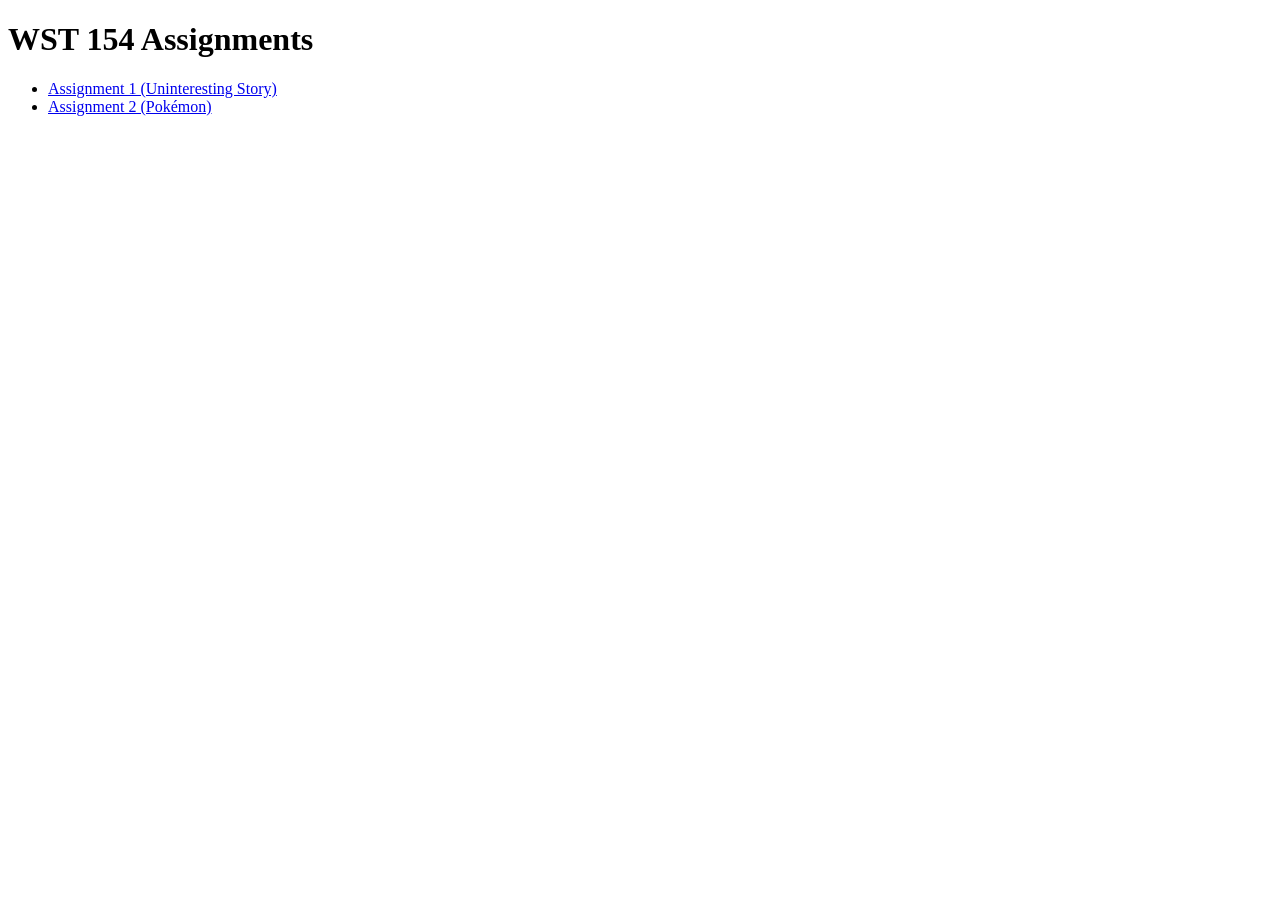
==== index.html @ c8a28b8b "assignment" ====
<!DOCTYPE html>
<html>
<head>
    <title>My Assignments</title>
    <link rel="stylesheet" href="css/styles.css">
</head>

<body>

    <h1>WST 154 Assignments</h1>

    <ul>
        <li><a href="Assignment_1/Assignment1JohnCanete.html">Assignment 1 (Uninteresting Story)</a></li>
        <li><a href="Assignment_2/Assignment2JohnCanete.html">Assignment 2 (Pokémon)</a></li>
    </ul>

</body>
</html>
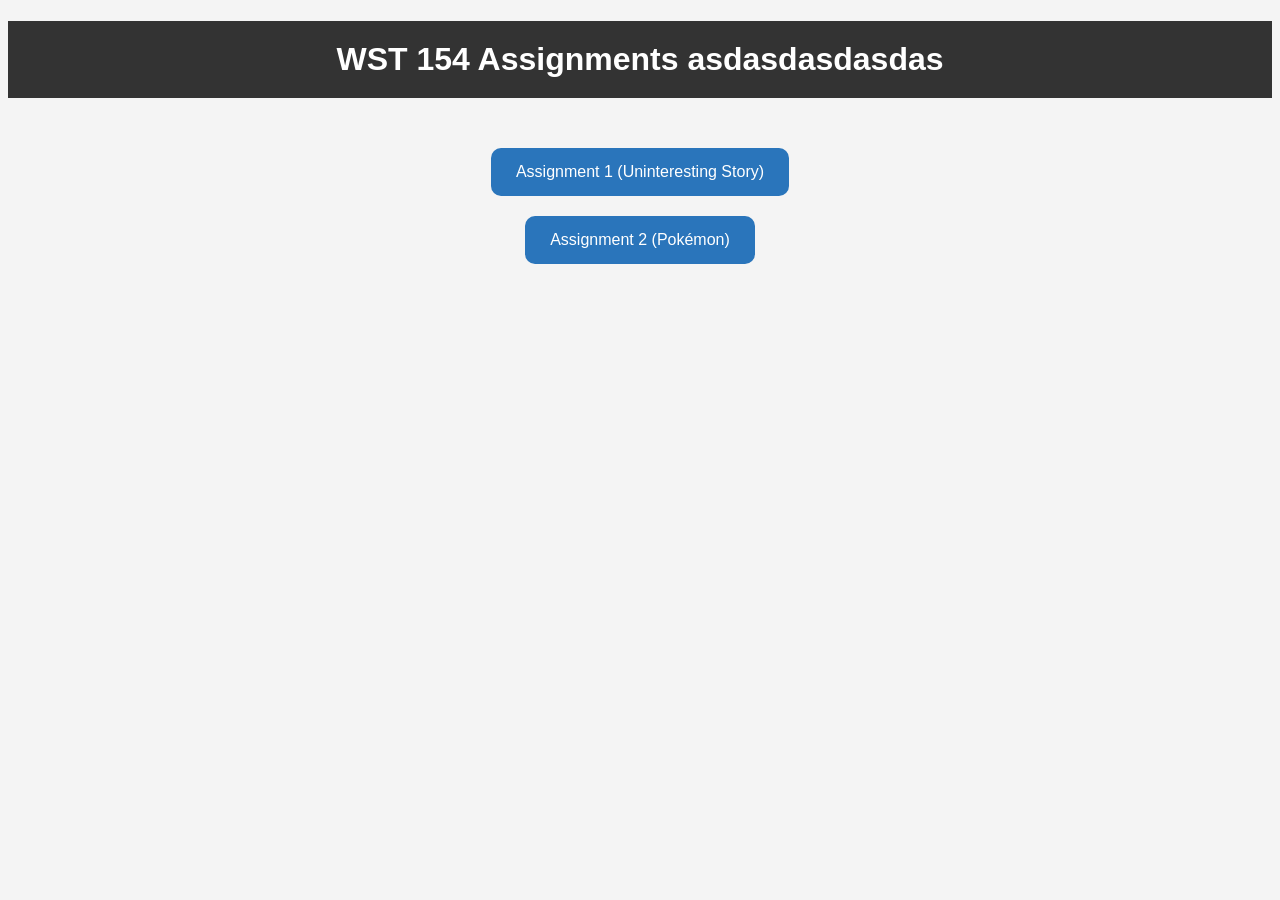
==== commit 24e2e02d: "test" ====
--- a/index.html
+++ b/index.html
@@ -7,7 +7,7 @@
 
 <body>
 
-    <h1>WST 154 Assignments</h1>
+    <h1>WST 154 Assignments asdasdasdasdas</h1>
 
     <ul>
         <li><a href="Assignment_1/Assignment1JohnCanete.html">Assignment 1 (Uninteresting Story)</a></li>
--- a/css/styles.css
+++ b/css/styles.css
@@ -0,0 +1,34 @@
+body {
+    font-family: Arial;
+    text-align: center;
+    background-color: #f4f4f4;
+}
+
+h1 {
+    background-color: #333;
+    color: white;
+    padding: 20px;
+}
+
+ul {
+    list-style-type: none;
+    padding: 0;
+    margin-top: 50px;
+}
+
+li {
+    margin: 20px;
+}
+
+a {
+    display: inline-block;
+    padding: 15px 25px;
+    background-color: #2a75bb;
+    color: white;
+    text-decoration: none;
+    border-radius: 10px;
+}
+
+a:hover {
+    background-color: #1e5a91;
+}
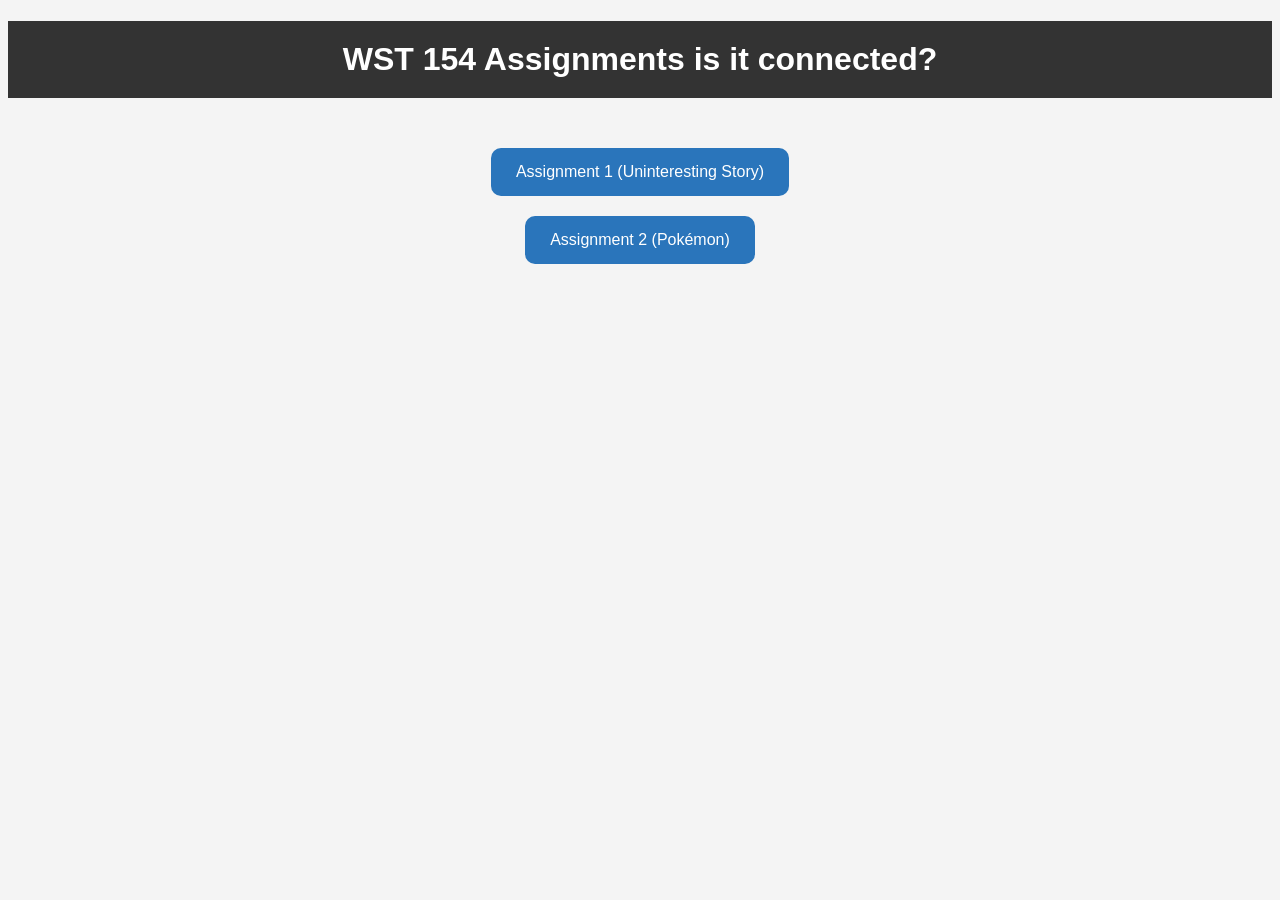
==== commit af5264f4: "is it conencted?" ====
--- a/index.html
+++ b/index.html
@@ -7,7 +7,7 @@
 
 <body>
 
-    <h1>WST 154 Assignments asdasdasdasdas</h1>
+    <h1>WST 154 Assignments is it connected?</h1>
 
     <ul>
         <li><a href="Assignment_1/Assignment1JohnCanete.html">Assignment 1 (Uninteresting Story)</a></li>
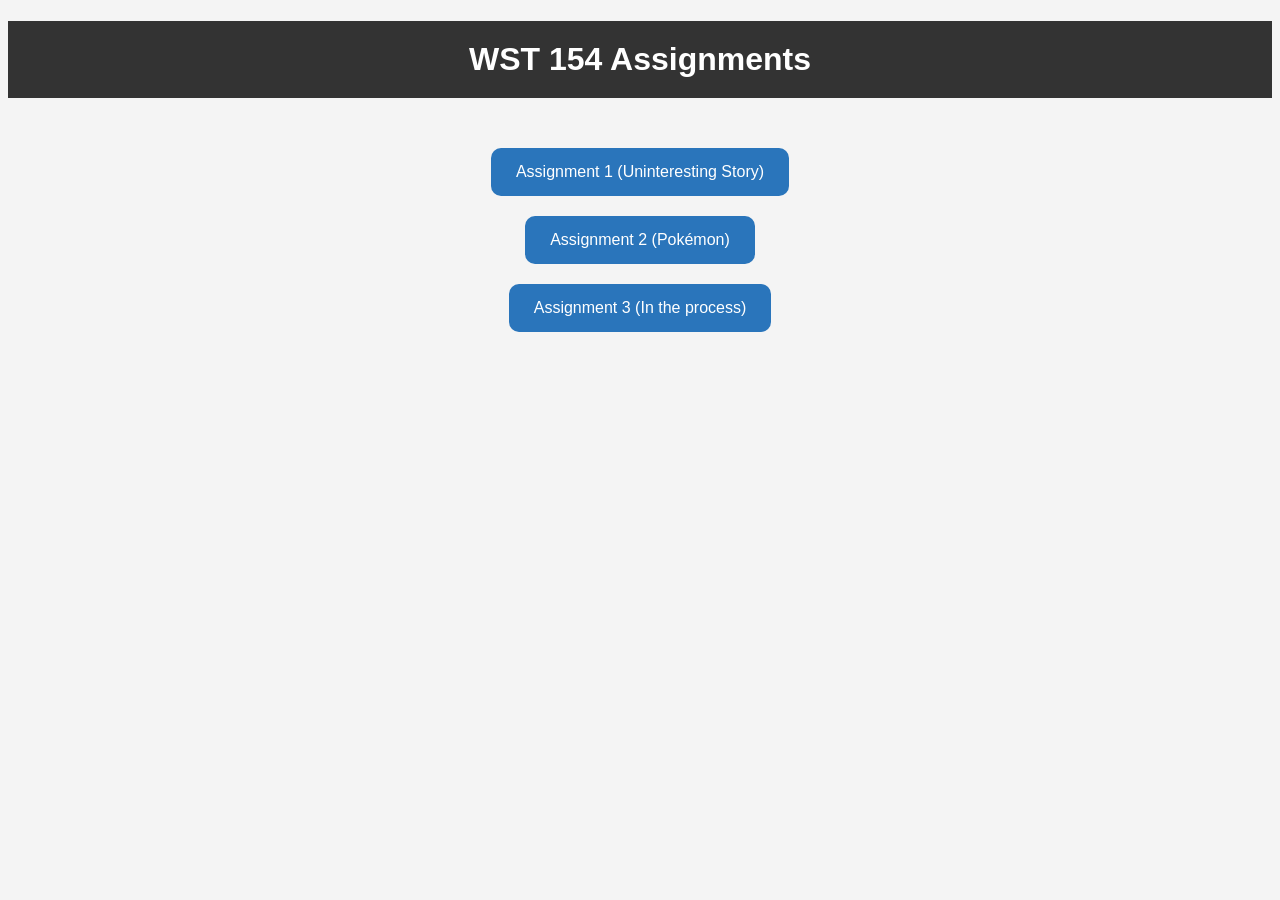
==== commit 80a59c2e: "added assignment 3 link and connected to github" ====
--- a/index.html
+++ b/index.html
@@ -7,11 +7,12 @@
 
 <body>
 
-    <h1>WST 154 Assignments is it connected?</h1>
+    <h1>WST 154 Assignments</h1>
 
     <ul>
         <li><a href="Assignment_1/Assignment1JohnCanete.html">Assignment 1 (Uninteresting Story)</a></li>
         <li><a href="Assignment_2/Assignment2JohnCanete.html">Assignment 2 (Pokémon)</a></li>
+        <li><a href="Assignment_3/Assignment3JohnCanete.html">Assignment 3 (In the process)</a></li>
     </ul>
 
 </body>
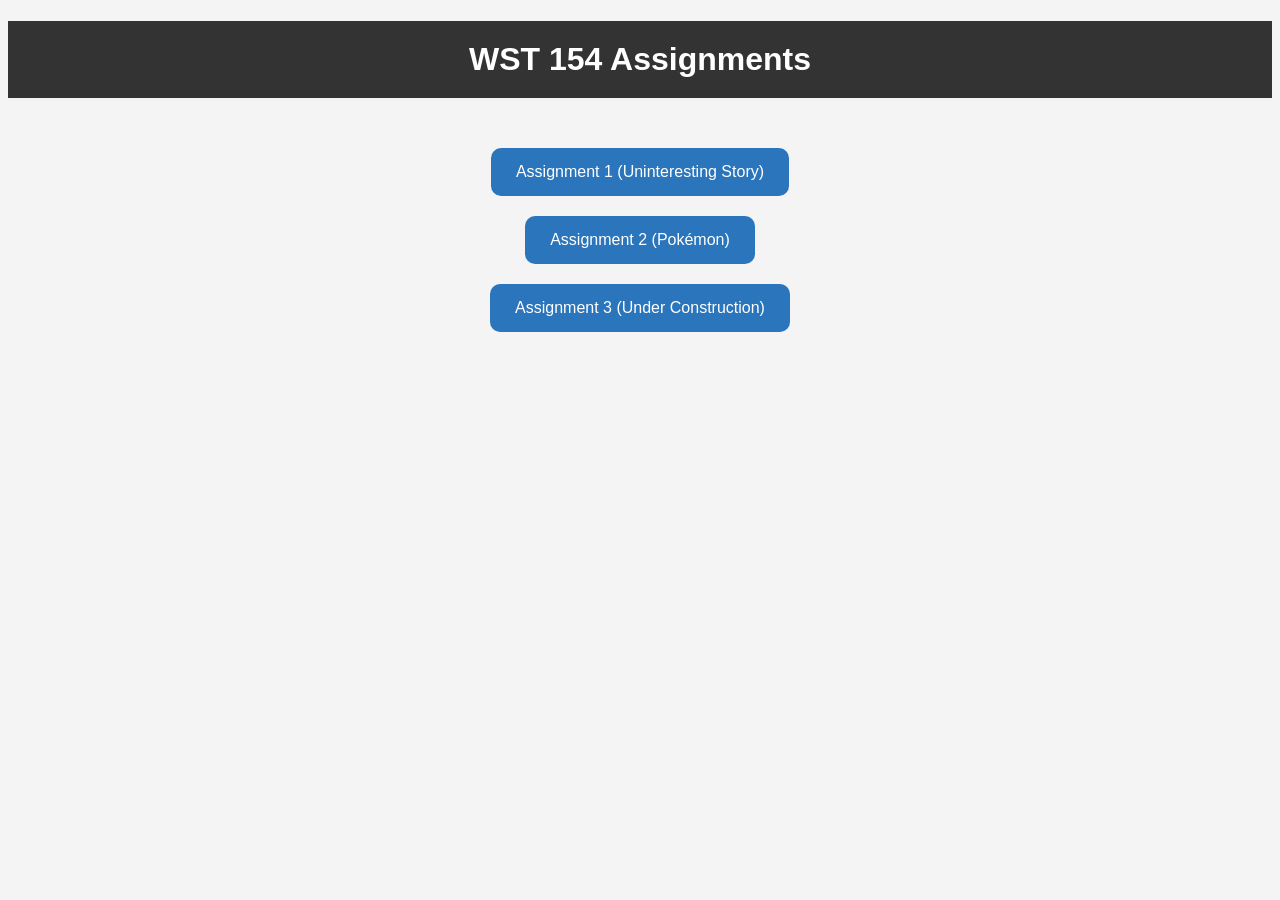
==== commit 4ada696f: "under construction" ====
--- a/index.html
+++ b/index.html
@@ -12,7 +12,7 @@
     <ul>
         <li><a href="Assignment_1/Assignment1JohnCanete.html">Assignment 1 (Uninteresting Story)</a></li>
         <li><a href="Assignment_2/Assignment2JohnCanete.html">Assignment 2 (Pokémon)</a></li>
-        <li><a href="Assignment_3/Assignment3JohnCanete.html">Assignment 3 (In the process)</a></li>
+        <li><a href="Assignment_3/Assignment3JohnCanete.html">Assignment 3 (Under Construction)</a></li>
     </ul>
 
 </body>
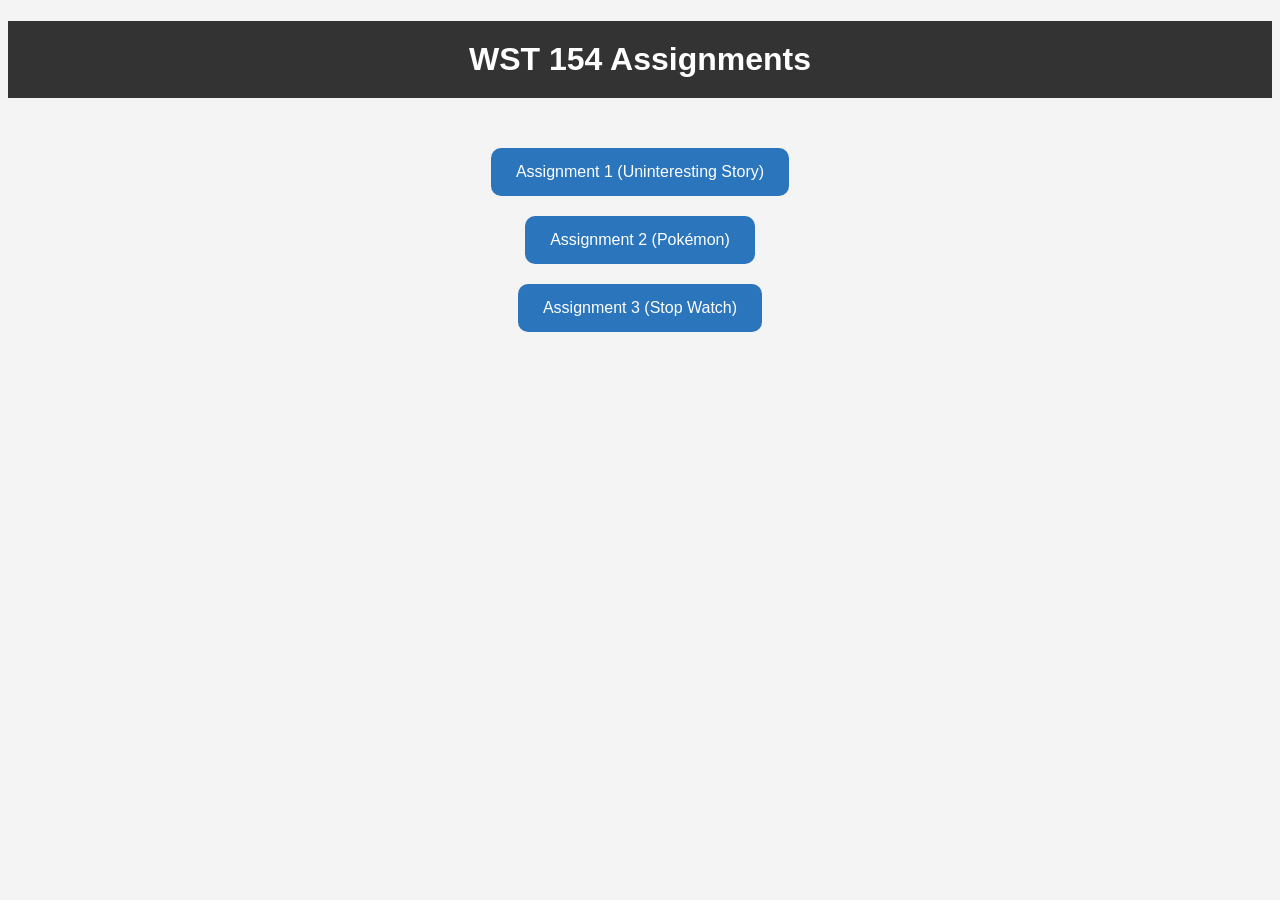
==== commit ec7ecd08: "Assignment 3 submition" ====
--- a/index.html
+++ b/index.html
@@ -12,7 +12,7 @@
     <ul>
         <li><a href="Assignment_1/Assignment1JohnCanete.html">Assignment 1 (Uninteresting Story)</a></li>
         <li><a href="Assignment_2/Assignment2JohnCanete.html">Assignment 2 (Pokémon)</a></li>
-        <li><a href="Assignment_3/Assignment3JohnCanete.html">Assignment 3 (Under Construction)</a></li>
+        <li><a href="Assignment_3/Assignment3JohnCanete.html">Assignment 3 (Stop Watch)</a></li>
     </ul>
 
 </body>
